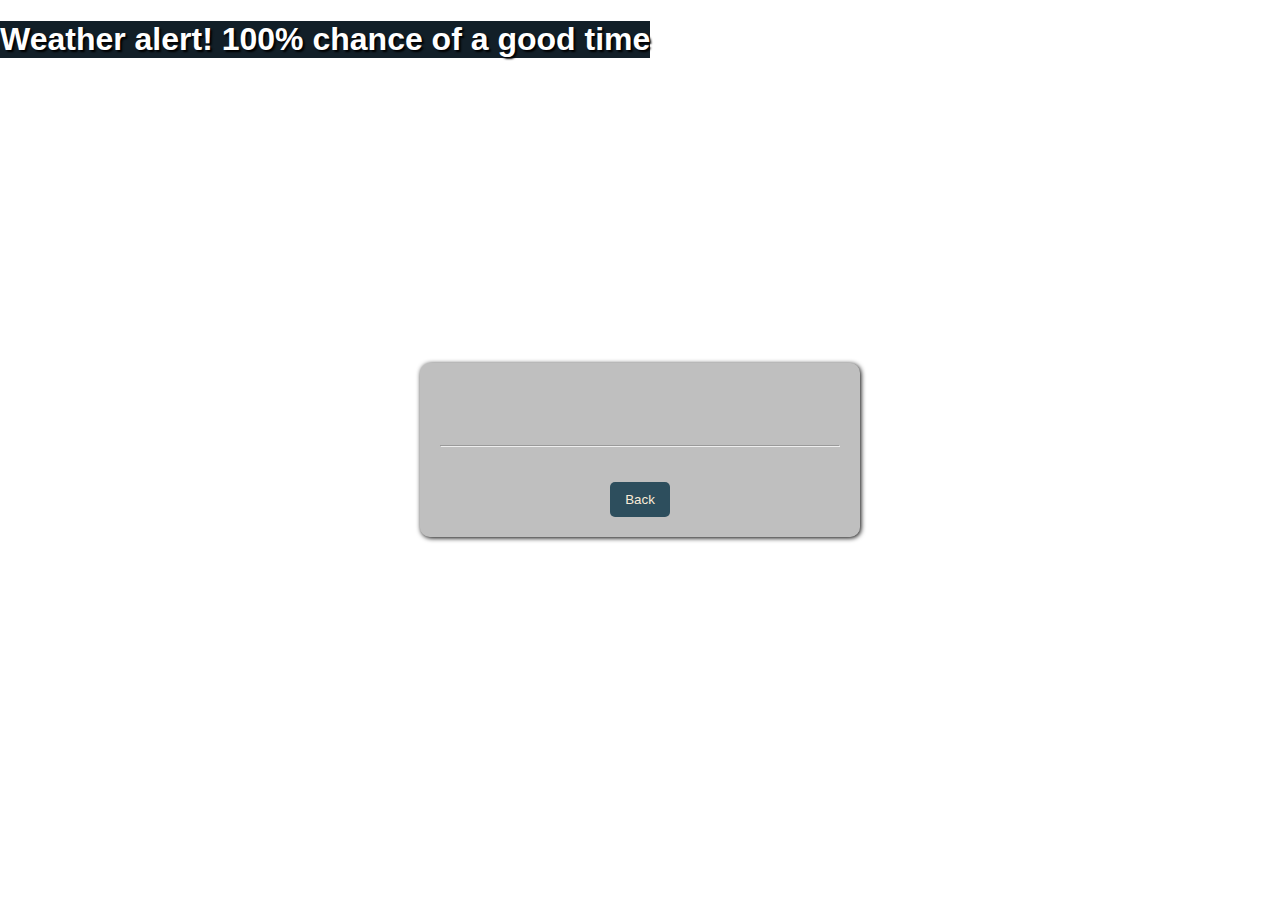
==== public/weatherpage.html @ 2d27f178 "added back button and a new page to serve weather information" ====
<html>

<head>
    <title>AfriSky Weather App</title>
    <link rel="stylesheet" href="style.css">
</head>

<body>
    <h1 id="intro">Weather alert! 100% chance of a good time</h1>
    <div id="weatherContainer">
        <div id="weatherDescription">
            <h1 id="cityHeader"></h1>
            <div id="currentTime"></div>
            <div id="weatherMain">
                <div id="temperature"></div>
                <div id="weatherDescriptionHeader"></div>
                <div><img id="documentIconImg"></div>
                <div id="feelsLike"></div>
                <div id="day"></div>
                <div id="night"></div>
                <div id="evening"></div>
                <div id="morning"></div>
            </div>
            <hr>
            <div id="windSpeed" class="bottom-details"></div>
            <div id="humidity" class="bottom-details"></div>
            <button id="backButton">Back</button>
        </div>
    </div>

    

    <script src="weatherinfo.js"></script>


</body>

</html>
---- public/style.css ----
/* Variable Font */
@font-face {
    font-family: 'SansitaSwashed-VariableFont';
    src: url('/fonts/Sansita_Swashed/SansitaSwashed-VariableFont_wght.ttf') format('truetype');
    font-weight: 1 999; /* Define the weight range for variable fonts */
    font-display: swap;
  }
  
  /* Static Fonts */
@font-face {
    font-family: 'SansitaSwashed-Light';
    src: url('/fonts/Sansita_Swashed/static/SansitaSwashed-Light.ttf') format('truetype');
    font-weight: 300; /* Adjust the weight according to the static font file */
    font-display: swap;
  }

body {
    background-image: url('/img/default2.jpg');
    background-size: cover;
    background-repeat: no-repeat;
    background-position: center center;
    color: white;
    text-shadow: 2px 2px 2px black;
    font-family: 'Cambria', 'Cochin', 'Georgia', 'Times', 'Times New Roman', serif, sans-serif;
    display: flex;
    justify-content: center;
    align-items: center;
}

#intro {
    position: absolute;
    font-family: 'SansitaSwashed-VariableFont', 'SansitaSwashed-Light', sans-serif;
    text-align: left;
    top: 0;
    left: 0;
    background-color: rgb(18, 31, 40);
}

#weatherContainer {
    background-color: rgba(0, 0, 0, 0.25);
    box-shadow: 1px 1px 5px black;
    border-radius: 10px;
    text-align: center;
    padding: 20px;
    border: none;
    border-radius: 10px;
    max-width: 400px;
    width: 100%;

}
#weatherContainer h2 {
    margin: 5px;
    font-size: 42px;
    font-family: "Lucida Sans Unicode", "Lucida Grande", sans-serif;
}
.search-container {
    position: relative;
    width: 300px;
}

.search-input {
    width: 100%;
    padding: 10px;
    box-sizing: border-box;
    border: 1px solid #ccc;
    border-radius: 5px;
    font-size: 16px;
}

.search-button {
    position: absolute;
    right: 10px;
    top: 50%;
    transform: translateY(-50%);
    cursor: pointer;
}

.searchControl {
    box-shadow: 2px 2px 5px black;
    border: none;
    border-radius: 5px;
    padding: 5px;
}
@media (max-width: 400px) {

    #searchContainer input,
    #searchContainer button {
        width: auto;
        height: auto;
        
    }
}
#weatherMain {
    display: block;
    margin-bottom: 20px;
}
#weatherMain div {
    display: inline-block;
}
#weatherDescriptionHeader {
    font-size: 28px;
    vertical-align: 50%;
}
#temperature {
    font-size: 38px;
    vertical-align: 25%;
}
.bottom-details {
    display: block;
    font-size: 24px;
    text-align: right;
}
hr {
    margin-bottom: 20px;
}

#tagline {
    font-size: 10px;
    font-family: 'SansitaSwashed-VariableFont', 'SansitaSwashed-Light' , sans-serif;


}
#backbutton {
    position: relative;
    text-align: center;
    background-color: rgb(45, 78, 93);
    color: antiquewhite;
    margin-top: 15px;
    padding: 10px 15px;
    border: none;
    border-radius: 5px;
    cursor: pointer;
}
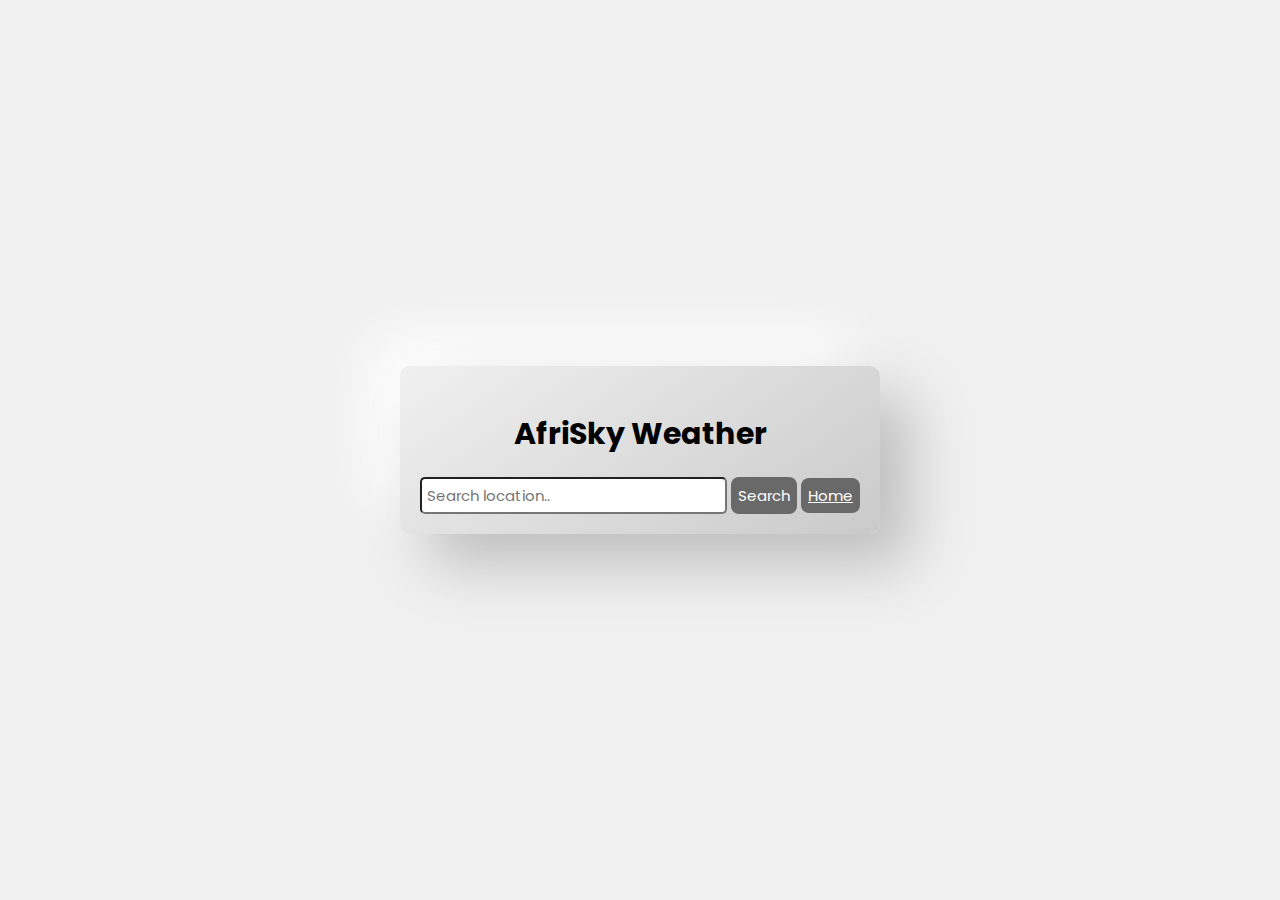
==== commit 7877ed83: "Merge pull request #2 from KafuiPraise/development" ====
--- a/public/weatherpage.html
+++ b/public/weatherpage.html
@@ -1,38 +1,38 @@
-<html>
+<!DOCTYPE html>
+<html lang="en">
+<head>
+    <meta charset="UTF-8">
+    <meta name="viewport" content="width=device-width, initial-scale=1.0">
+    <title>AfriSky Weather</title>
 
-<head>
-    <title>AfriSky Weather App</title>
-    <link rel="stylesheet" href="style.css">
+    <!-- Style CSS -->
+    <link rel="stylesheet" href="./style.css">
 </head>
-
 <body>
-    <h1 id="intro">Weather alert! 100% chance of a good time</h1>
-    <div id="weatherContainer">
-        <div id="weatherDescription">
-            <h1 id="cityHeader"></h1>
-            <div id="currentTime"></div>
-            <div id="weatherMain">
-                <div id="temperature"></div>
-                <div id="weatherDescriptionHeader"></div>
-                <div><img id="documentIconImg"></div>
-                <div id="feelsLike"></div>
-                <div id="day"></div>
-                <div id="night"></div>
-                <div id="evening"></div>
-                <div id="morning"></div>
+    
+    <div class="main">
+        <img class="weather-app-icon" src="https://cdn-icons-png.flaticon.com/512/3845/3845731.png" alt="">
+        <h1>AfriSky Weather</h1>
+        <div class="location-input">
+            <input type="text" id="searchInput" placeholder="Search location..">
+            <button id="searchButton">Search</button>
+            <a href="./index.html" id="searchButton">Home</a>
+        </div>
+        <div class="weather-container" style="display: none;">
+            <div class="location-date">
+                <h2 id="searchedLocation"></h2> 
+                <small id="dateToday"></small> 
+            </div> 
+            <div class="weather-today">
+                <div class="weather-cloud">
+                    <img src="https://openweathermap.org/img/wn/11d@2x.png" alt="cloud">
+                    <h4>Rain</h4>
+                </div>
+                <div class="location-weather">
+                </div>
             </div>
-            <hr>
-            <div id="windSpeed" class="bottom-details"></div>
-            <div id="humidity" class="bottom-details"></div>
-            <button id="backButton">Back</button>
         </div>
     </div>
-
-    
-
-    <script src="weatherinfo.js"></script>
-
-
+    <script src="./script.js"></script>
 </body>
-
 </html>
--- a/public/style.css
+++ b/public/style.css
@@ -1,133 +1,108 @@
-/* Variable Font */
-@font-face {
-    font-family: 'SansitaSwashed-VariableFont';
-    src: url('/fonts/Sansita_Swashed/SansitaSwashed-VariableFont_wght.ttf') format('truetype');
-    font-weight: 1 999; /* Define the weight range for variable fonts */
-    font-display: swap;
-  }
-  
-  /* Static Fonts */
-@font-face {
-    font-family: 'SansitaSwashed-Light';
-    src: url('/fonts/Sansita_Swashed/static/SansitaSwashed-Light.ttf') format('truetype');
-    font-weight: 300; /* Adjust the weight according to the static font file */
-    font-display: swap;
-  }
+@import url('https://fonts.googleapis.com/css2?family=Poppins:wght@600&display=swap');
+
+* {
+    font-family: 'Poppins', sans-serif;
+}
 
 body {
-    background-image: url('/img/default2.jpg');
-    background-size: cover;
-    background-repeat: no-repeat;
-    background-position: center center;
-    color: white;
-    text-shadow: 2px 2px 2px black;
-    font-family: 'Cambria', 'Cochin', 'Georgia', 'Times', 'Times New Roman', serif, sans-serif;
     display: flex;
     justify-content: center;
     align-items: center;
+    margin: 0;
+    min-height: 100vh;
+    background-color: #f0f0f0;
 }
 
-#intro {
-    position: absolute;
-    font-family: 'SansitaSwashed-VariableFont', 'SansitaSwashed-Light', sans-serif;
-    text-align: left;
-    top: 0;
-    left: 0;
-    background-color: rgb(18, 31, 40);
+.container {
+    margin-top: 20px;
+    gap: 10px;
 }
 
-#weatherContainer {
-    background-color: rgba(0, 0, 0, 0.25);
-    box-shadow: 1px 1px 5px black;
-    border-radius: 10px;
+.location-date {
+    margin: 20px;
+}
+
+.location-date h2 {
+    margin: 0;
+}
+
+.weather-app-icon {
+    width: 100px;
+}
+
+.weather-cloud {
+    display: flex;
+    flex-direction: column;
+    align-items: center; 
+    justify-content: center;
+}
+
+.weather-cloud img {
+    width: 120px;
+}
+
+.weather-cloud h4 {
+    font-size: 20px;
+    margin-top: -15px;
+}
+
+.main {
     text-align: center;
-    padding: 20px;
-    border: none;
-    border-radius: 10px;
-    max-width: 400px;
-    width: 100%;
+    padding: 20px; 
+    background-color: #fff; 
+    border-radius: 10px; 
+    background: linear-gradient(145deg, #f0f0f0, #cacaca);
+    box-shadow:  30px 30px 60px #bebebe,
+             -30px -30px 60px #ffffff;
 
 }
-#weatherContainer h2 {
-    margin: 5px;
-    font-size: 42px;
-    font-family: "Lucida Sans Unicode", "Lucida Grande", sans-serif;
-}
-.search-container {
-    position: relative;
-    width: 300px;
+
+h1 {
+    font-size: 30px;
+    margin-top: 0; 
 }
 
-.search-input {
-    width: 100%;
-    padding: 10px;
-    box-sizing: border-box;
-    border: 1px solid #ccc;
+#searchInput {
+    padding: 5px;
+    font-size: 15px;
     border-radius: 5px;
-    font-size: 16px;
 }
 
-.search-button {
-    position: absolute;
-    right: 10px;
-    top: 50%;
-    transform: translateY(-50%);
+#searchButton {
+    padding: 7px;
+    font-size: 15px;
+    border-radius: 8px;
+    border: none;
+    background-color: #696969;
+    color: #fff;
     cursor: pointer;
 }
 
-.searchControl {
-    box-shadow: 2px 2px 5px black;
-    border: none;
-    border-radius: 5px;
-    padding: 5px;
-}
-@media (max-width: 400px) {
-
-    #searchContainer input,
-    #searchContainer button {
-        width: auto;
-        height: auto;
-        
-    }
-}
-#weatherMain {
-    display: block;
-    margin-bottom: 20px;
-}
-#weatherMain div {
-    display: inline-block;
-}
-#weatherDescriptionHeader {
-    font-size: 28px;
-    vertical-align: 50%;
-}
-#temperature {
-    font-size: 38px;
-    vertical-align: 25%;
-}
-.bottom-details {
-    display: block;
-    font-size: 24px;
-    text-align: right;
-}
-hr {
-    margin-bottom: 20px;
+#searchButton:hover {
+    background-color: #454545;
 }
 
-#tagline {
-    font-size: 10px;
-    font-family: 'SansitaSwashed-VariableFont', 'SansitaSwashed-Light' , sans-serif;
+.location-weather small {
+    display: flex;
+    font-size: 17px;
+    margin-top: 5px;
+}
 
+.weather-today {
+    display: flex;
+    flex-direction: column;
+    align-items: center;
+    width: 290px;
+    margin-bottom: 20px;
+    margin-top: -35px;
+    padding: 20px;
+    border-radius: 8px;
+}
 
+.weather-container {
+    background-color: #c8c8c8;
+    border-radius: 20px;
+    padding: 10px;
+    margin-top: 15px;
 }
-#backbutton {
-    position: relative;
-    text-align: center;
-    background-color: rgb(45, 78, 93);
-    color: antiquewhite;
-    margin-top: 15px;
-    padding: 10px 15px;
-    border: none;
-    border-radius: 5px;
-    cursor: pointer;
-}
+
